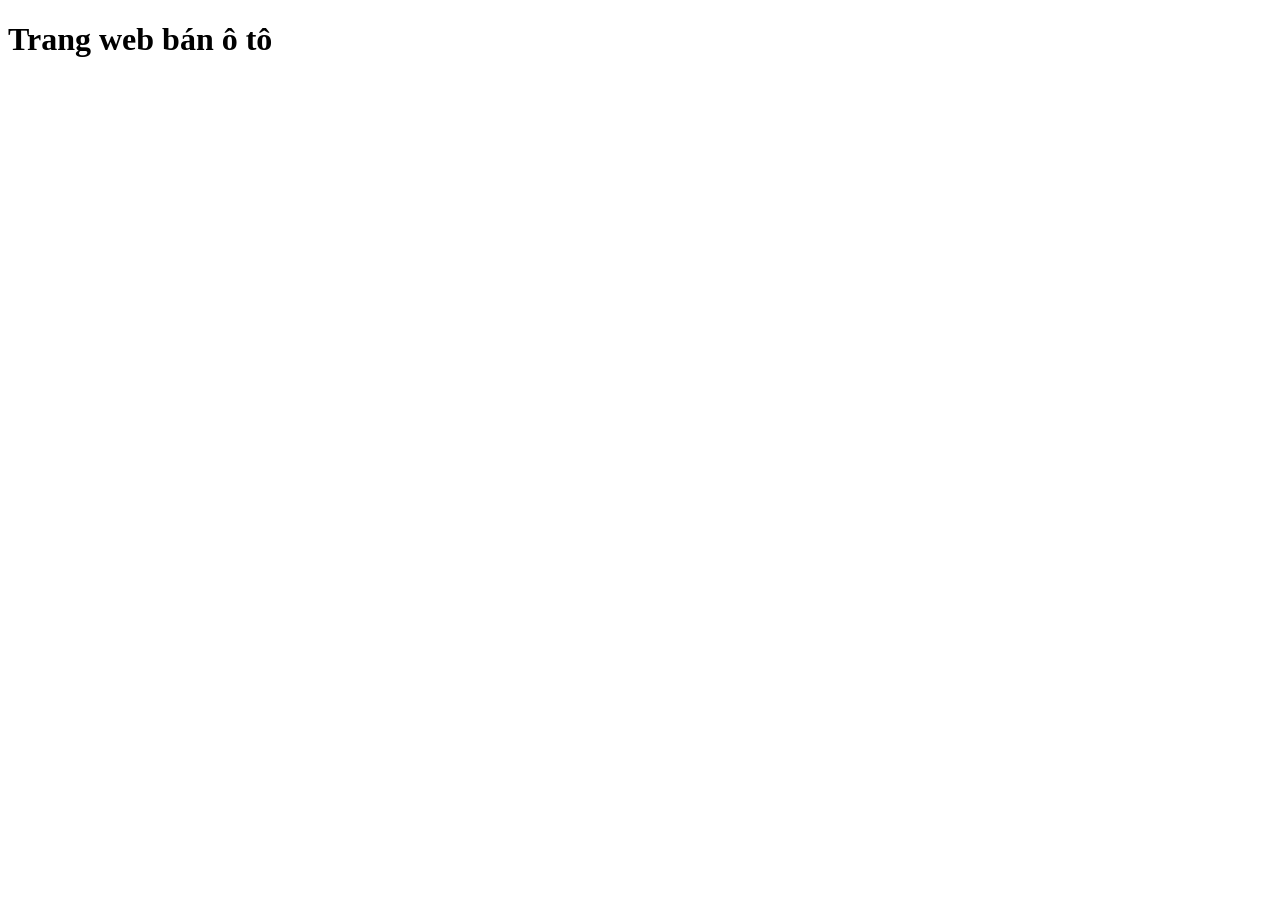
==== index.html @ bf9c91bb "Khoi tao du an va tao file html dau tien" ====
<!DOCTYPE html>
<html lang="en">
<head>
    <meta charset="UTF-8">
    <meta name="viewport" content="width=device-width, initial-scale=1.0">
    <title>Document</title>
</head>
<body>
    <h1>Trang web bán ô tô</h1>
</body>
</html>
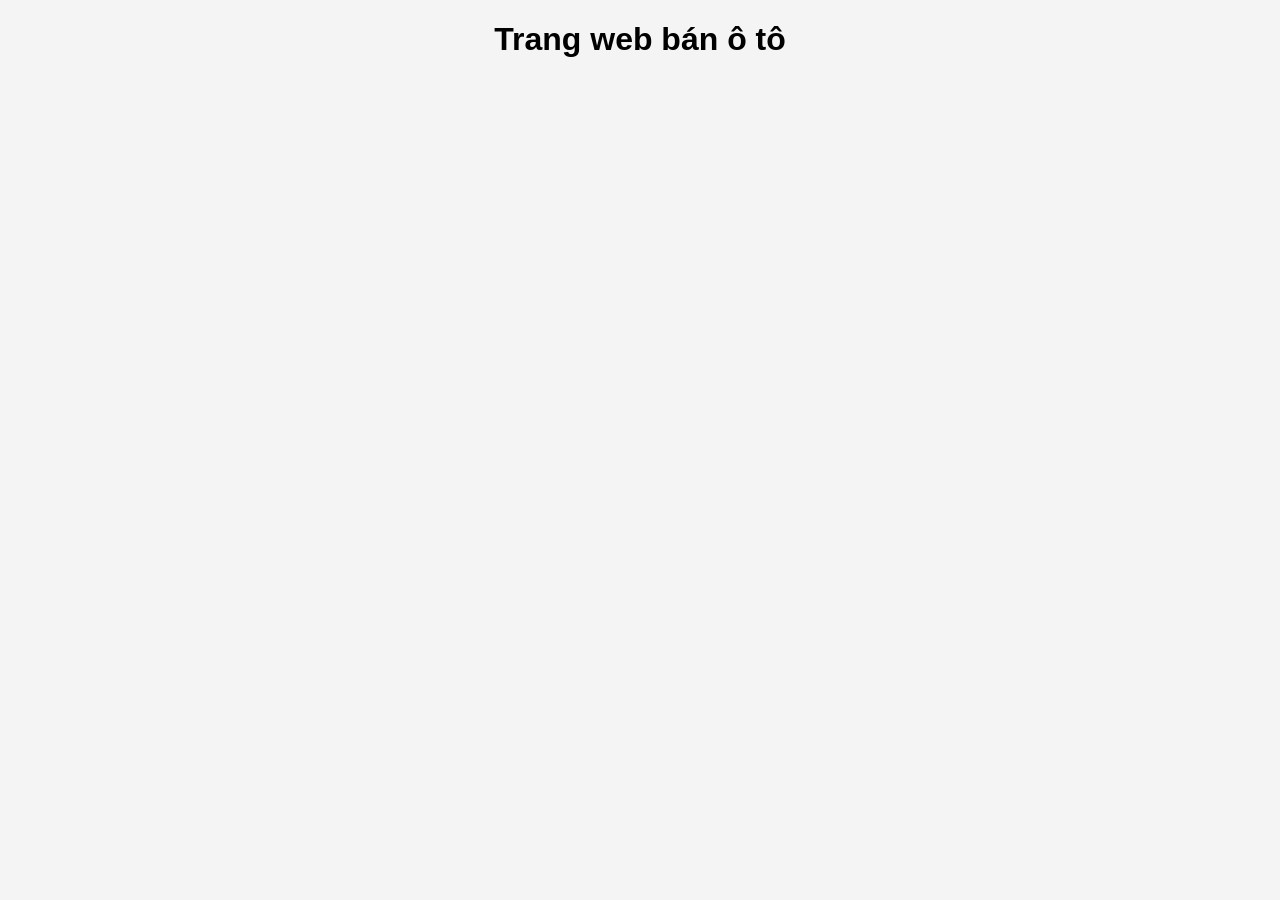
==== commit de1564b3: "Tao file style.css va ket noi voi HTML" ====
--- a/index.html
+++ b/index.html
@@ -4,6 +4,7 @@
     <meta charset="UTF-8">
     <meta name="viewport" content="width=device-width, initial-scale=1.0">
     <title>Document</title>
+    <link rel="stylesheet" href="style.css">
 </head>
 <body>
     <h1>Trang web bán ô tô</h1>
--- a/style.css
+++ b/style.css
@@ -0,0 +1,5 @@
+body {
+    background-color: #f4f4f4;
+    font-family: Arial, sans-serif;
+    text-align: center;
+}
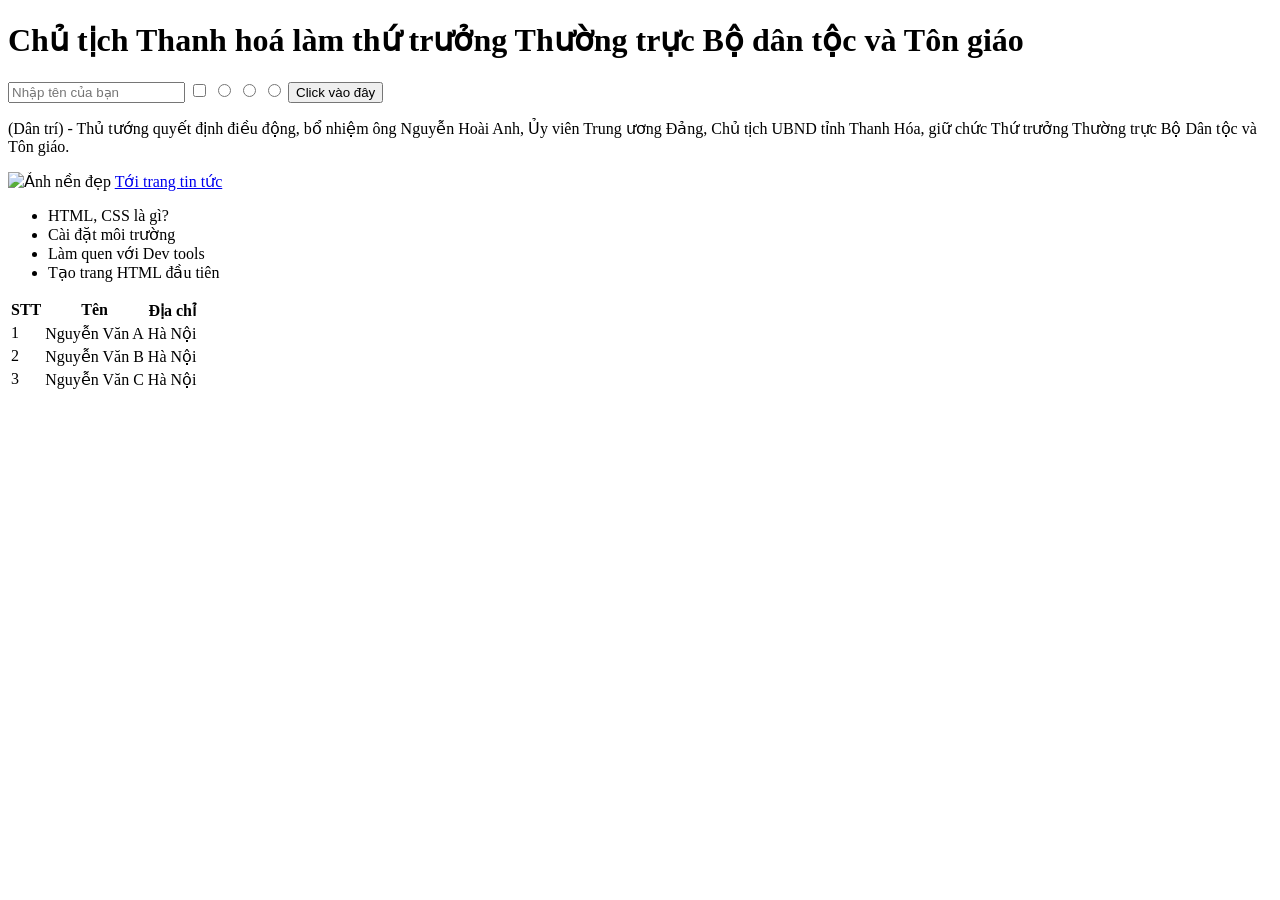
==== commit 36332ed4: "Buổi 1 về học HTML" ====
--- a/index.html
+++ b/index.html
@@ -1,12 +1,66 @@
 <!DOCTYPE html>
-<html lang="en">
-<head>
-    <meta charset="UTF-8">
-    <meta name="viewport" content="width=device-width, initial-scale=1.0">
-    <title>Document</title>
-    <link rel="stylesheet" href="style.css">
-</head>
-<body>
-    <h1>Trang web bán ô tô</h1>
-</body>
+<html>
+    <!--Đây là phần tiêu đề của trang Web-->
+    <head>
+        <meta Charset="utf-8">
+        <title>DoAnWeb</title>
+    </head>
+
+    <!-- Đây là phần thân của trang Web -->
+    <body>
+        <div>
+            <!-- Đây là trang test đồ án của tôi! -->
+            <h1>Chủ tịch Thanh hoá làm thứ trưởng Thường trực Bộ dân tộc và Tôn giáo</h1>
+            
+            <input type="text" placeholder="Nhập tên của bạn">
+            <input type="checkbox">
+            <input name="giới tính" type="radio">
+            <input name="giới tính" type="radio">
+            <input name="giới tính" type="radio">
+            
+            <button>Click vào đây</button>
+            
+            <p>(Dân trí) - Thủ tướng quyết định điều động, bổ nhiệm ông Nguyễn Hoài Anh, Ủy viên Trung ương Đảng, Chủ tịch UBND tỉnh Thanh Hóa, giữ chức Thứ trưởng Thường trực Bộ Dân tộc và Tôn giáo.</p>
+            <img src="https://cdn-media.sforum.vn/storage/app/media/ctvseo_maihue/hinh-nen-1920-1080/hinh-nen-1920-1080-1.jpg" alt="Ảnh nền đẹp">
+            <a href="https://dantri.com.vn/thoi-su/chu-tich-thanh-hoa-lam-thu-truong-thuong-truc-bo-dan-toc-va-ton-giao-20260721115727353.htm">Tới trang tin tức</a>
+            <ul>
+                <li>HTML, CSS là gì?</li>
+                <li>Cài đặt môi trường</li>
+                <li>Làm quen với Dev tools</li>
+                <li>Tạo trang HTML đầu tiên</li>
+            </ul>
+
+            <table>
+                <thead>
+                    <th>STT</th>
+                    <th>Tên</th>
+                    <th>Địa chỉ</th>
+                </thead>
+                <tbody>
+                    <tr>
+                        <td>1</td>
+                        <td>Nguyễn Văn A</td>
+                        <td>Hà Nội</td>
+                    </tr>
+                    <tr>
+                        <td>2</td>
+                        <td>Nguyễn Văn B</td>
+                        <td>Hà Nội</td>
+                    </tr>
+                    <tr>
+                        <td>3</td>
+                        <td>Nguyễn Văn C</td>
+                        <td>Hà Nội</td>
+                    </tr>
+                </tbody>
+            </table>
+
+
+
+
+
+
+
+        </div>
+    </body>
 </html>
